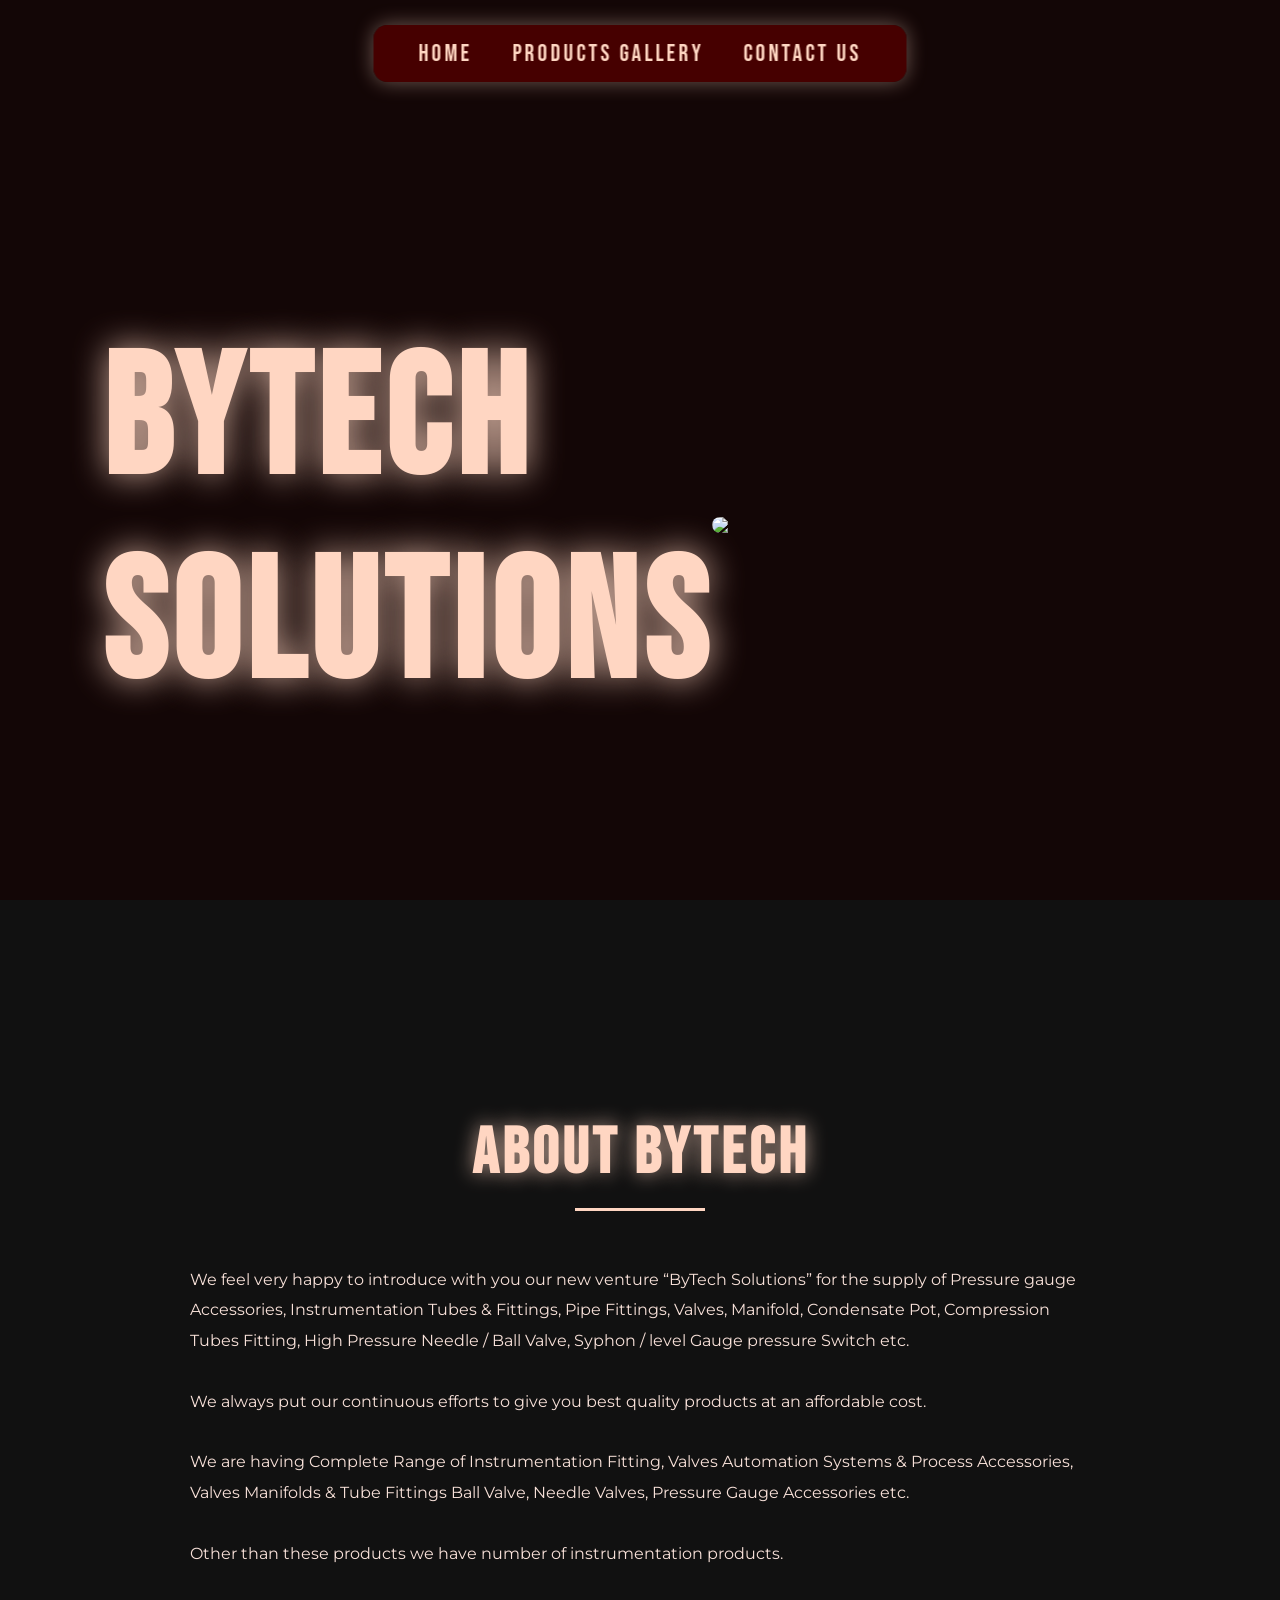
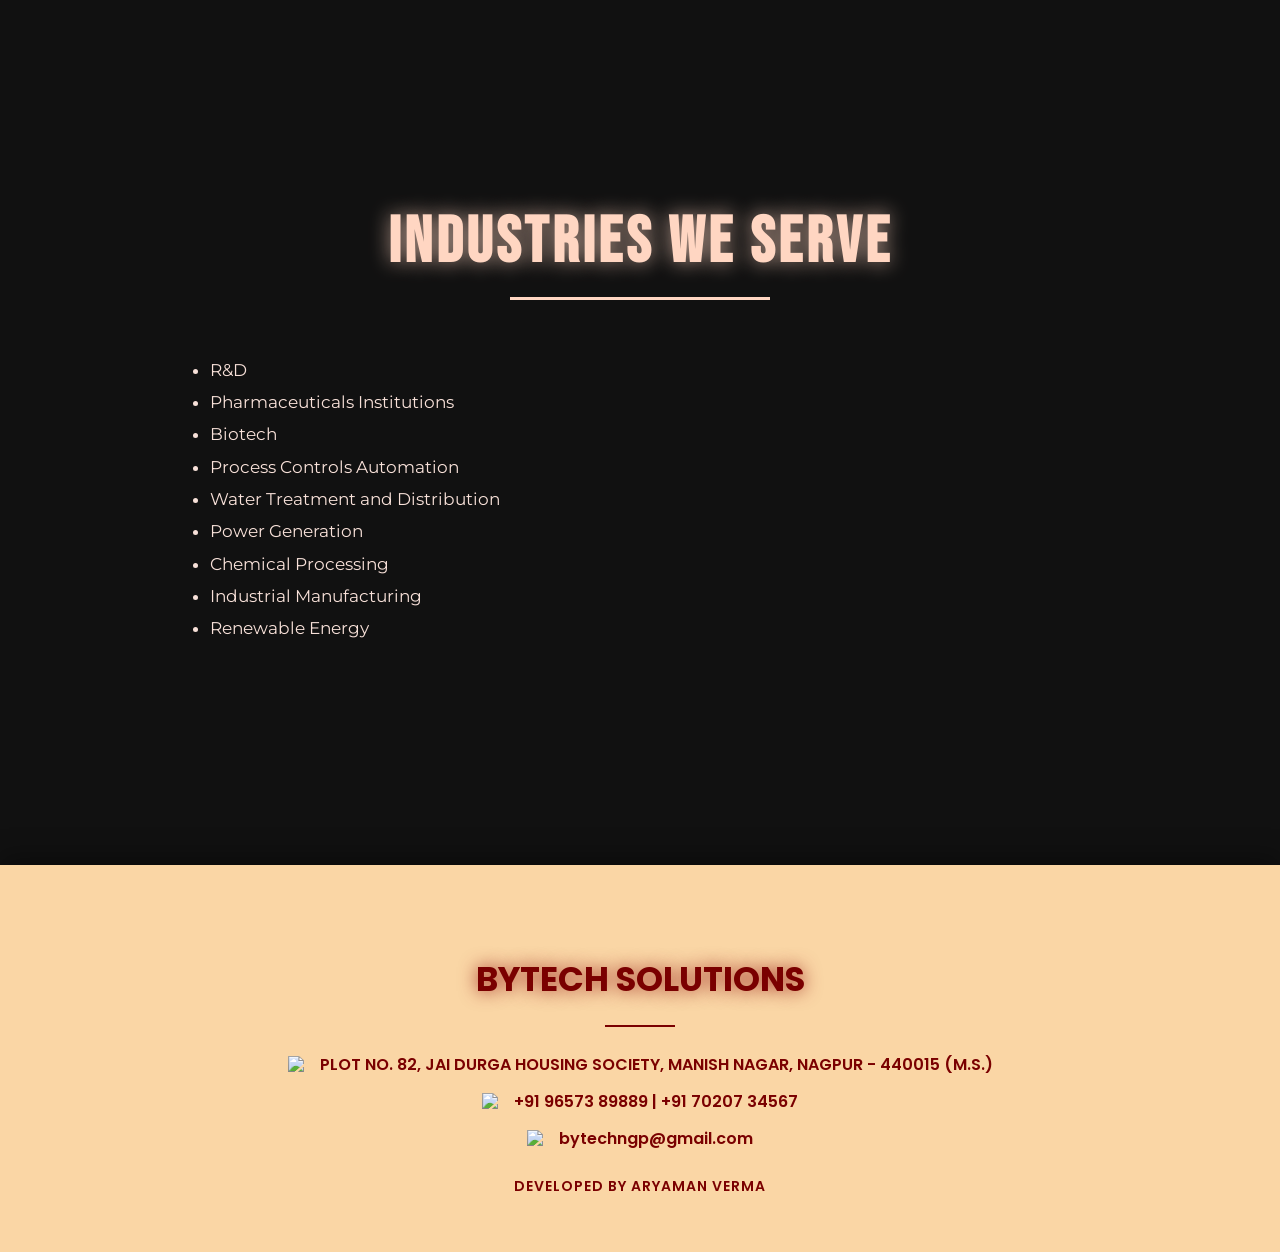
==== index.html @ 55065a3a "Add files via upload Fix project structure for Vercel deployment" ====
<!DOCTYPE html>
<html>
<head>
<title>BYTECH SOLUTIONS</title>
<link rel="stylesheet" href="style.css">
</head>

<body>

<video autoplay muted loop playsinline id="bg-video">
<source src="ByTech_bg.mp4" type="video/mp4">
</video>

<div class="navbar-container">
<div class="navbar">
<a href="index.html">HOME</a>
<a href="products.html">PRODUCTS GALLERY</a>
<a href="contact.html">CONTACT US</a>
</div>
</div>

<section class="hero">

<div>
<h1>BYTECH<br>SOLUTIONS</h1>
</div>

<img src="images/ByTech_logo.jpg">

</section>

<section class="section">

<h2>ABOUT BYTECH</h2>

<p style="max-width:900px;margin:auto;line-height:1.9">

We feel very happy to introduce with you our new venture “ByTech Solutions” for the supply of Pressure gauge Accessories, Instrumentation Tubes & Fittings, Pipe Fittings, Valves, Manifold, Condensate Pot, Compression Tubes Fitting, High Pressure Needle / Ball Valve, Syphon / level Gauge pressure Switch etc.

<br><br>

We always put our continuous efforts to give you best quality products at an affordable cost.

<br><br>

We are having Complete Range of Instrumentation Fitting, Valves Automation Systems & Process Accessories, Valves Manifolds & Tube Fittings Ball Valve, Needle Valves, Pressure Gauge Accessories etc.

<br><br>

Other than these products we have number of instrumentation products.

</p>

</section>

<section class="section">

<h2 class="long-underline">INDUSTRIES WE SERVE</h2>

<ul>
<li>R&D</li>
<li>Pharmaceuticals Institutions</li>
<li>Biotech</li>
<li>Process Controls Automation</li>
<li>Water Treatment and Distribution</li>
<li>Power Generation</li>
<li>Chemical Processing</li>
<li>Industrial Manufacturing</li>
<li>Renewable Energy</li>
</ul>

</section>

<div class="footer">

<h3>BYTECH SOLUTIONS</h3>

<div class="footer-divider"></div>

<div class="footer-item">
<img src="images/maps.jpg">
<span>PLOT NO. 82, JAI DURGA HOUSING SOCIETY, MANISH NAGAR, NAGPUR - 440015 (M.S.)</span>
</div>

<div class="footer-item">
<img src="images/call.jpg">
<span>+91 96573 89889 | +91 70207 34567</span>
</div>

<div class="footer-item">
<img src="images/mail.jpg">
<span>bytechngp@gmail.com</span>
</div>

<div class="footer-dev">
DEVELOPED BY ARYAMAN VERMA
</div>

</div>

<script src="script.js"></script>

</body>
</html>
---- style.css ----
@import url('https://fonts.googleapis.com/css2?family=Bebas+Neue&family=Montserrat:wght@300;400;500&family=Poppins:wght@400;600;700&display=swap');

body{
margin:0;
font-family:'Montserrat',sans-serif;
background:#111;
color:#F8E1D9;
overflow-x:hidden;
}

/* VIDEO BACKGROUND */

#bg-video{
position:fixed;
inset:0;
width:100%;
height:100%;
object-fit:cover;
z-index:-2;
}

body::after{
content:"";
position:fixed;
inset:0;
background:rgba(20,0,0,0.65);
z-index:-1;
}

/* NAVBAR */

.navbar-container{
position:fixed;
top:25px;
left:50%;
transform:translateX(-50%);
background:rgba(80,0,0,0.85);
padding:14px 45px;
border-radius:14px;
backdrop-filter:blur(6px);
box-shadow:0 0 20px rgba(255,214,194,.4);
z-index:100;
}

.navbar{
display:flex;
gap:40px;
align-items:center;
}

.navbar a{
font-family:'Bebas Neue',sans-serif;
color:#FFD6C2;
letter-spacing:3px;
font-size:24px;
text-decoration:none;
position:relative;
transition:.3s;
}

.navbar a::after{
content:"";
position:absolute;
left:0;
bottom:-6px;
width:0%;
height:2px;
background:#FFD6C2;
transition:.3s;
}

.navbar a:hover{
transform:translateY(-5px);
text-shadow:0 0 12px #FFD6C2;
}

.navbar a:hover::after{
width:100%;
}

/* SMALL LOGO */

.logo-small{
position:fixed;
top:18px;
left:30px;
width:130px;
z-index:120;
}

.logo-small img{
width:100%;
}

/* HERO */

.hero{
display:grid;
grid-template-columns:1fr 1fr;
align-items:center;
padding:180px 8% 100px;
}

.hero h1{
font-family:'Bebas Neue',sans-serif;
font-size:170px;
letter-spacing:6px;
color:#FFD6C2;
text-shadow:0 0 35px rgba(255,214,194,.8);
}

.hero img{
width:140%;
max-width:720px;
border-radius:14px;
transition:.4s;
}

.hero img:hover{
transform:scale(1.05);
}

/* SECTIONS */

.section{
padding:90px 8%;
}

.section h2{
font-family:'Bebas Neue',sans-serif;
font-size:65px;
text-align:center;
letter-spacing:4px;
color:#FFD6C2;
text-shadow:0 0 20px rgba(255,214,194,.7);
}

.section h2::after{
content:"";
display:block;
width:130px;
height:3px;
background:#FFD6C2;
margin:15px auto 0;
}

.section h2.long-underline::after{
width:260px;
}

.section ul{
max-width:900px;
margin:30px auto;
line-height:1.9;
font-size:17px;
}

/* PRODUCTS */

.grid{
display:grid;
grid-template-columns:repeat(3,1fr);
gap:35px;
margin-top:40px;
}

.card{
background:rgba(255,255,255,.06);
padding:22px;
border-radius:14px;
text-align:center;
transition:.3s;
}

.card:hover{
transform:translateY(-10px) scale(1.04);
box-shadow:0 0 25px rgba(255,214,194,.5);
}

.card img{
width:100%;
height:230px;
object-fit:cover;
border-radius:10px;
margin-bottom:12px;
}

/* CONTACT */

.contact-wrapper{
max-width:850px;
margin:50px auto;
background:rgba(0,0,0,.45);
padding:45px;
border-radius:14px;
}

.contact-wrapper input,
.contact-wrapper textarea{
width:100%;
padding:14px;
margin-bottom:18px;
border:none;
border-radius:8px;
background:rgba(255,255,255,.1);
color:white;
}

.contact-wrapper button{
width:100%;
padding:16px;
background:#FFD6C2;
border:none;
border-radius:8px;
font-weight:bold;
cursor:pointer;
}

/* FOOTER */

.footer{
background:#FAD6A5;
text-align:center;
padding:55px 20px;
margin-top:100px;
box-shadow:0 -8px 25px rgba(0,0,0,.35);
opacity:0;
transform:translateY(40px);
transition:all 1s ease;
}

.footer.visible{
opacity:1;
transform:translateY(0);
}

.footer h3{
font-family:'Poppins',sans-serif;
font-size:34px;
font-weight:700;
color:#7A0000;
text-shadow:0 0 18px rgba(139,0,0,.8);
margin-bottom:20px;
}

.footer-divider{
width:70px;
height:2px;
background:#7A0000;
margin:15px auto 25px;
}

.footer-item{
display:flex;
justify-content:center;
align-items:center;
gap:12px;
margin:12px 0;
font-family:'Poppins',sans-serif;
font-weight:600;
color:#7A0000;
}

.footer-item img{
width:20px;
transition:.3s;
}

.footer-item img:hover{
transform:scale(1.15);
filter:drop-shadow(0 0 6px #7A0000);
}

.footer-dev{
margin-top:25px;
font-family:'Poppins',sans-serif;
font-size:14px;
color:#7A0000;
font-weight:600;
letter-spacing:1px;
}

@media(max-width:900px){

.hero{
grid-template-columns:1fr;
text-align:center;
}

.hero h1{
font-size:90px;
}

.grid{
grid-template-columns:1fr;
}

}
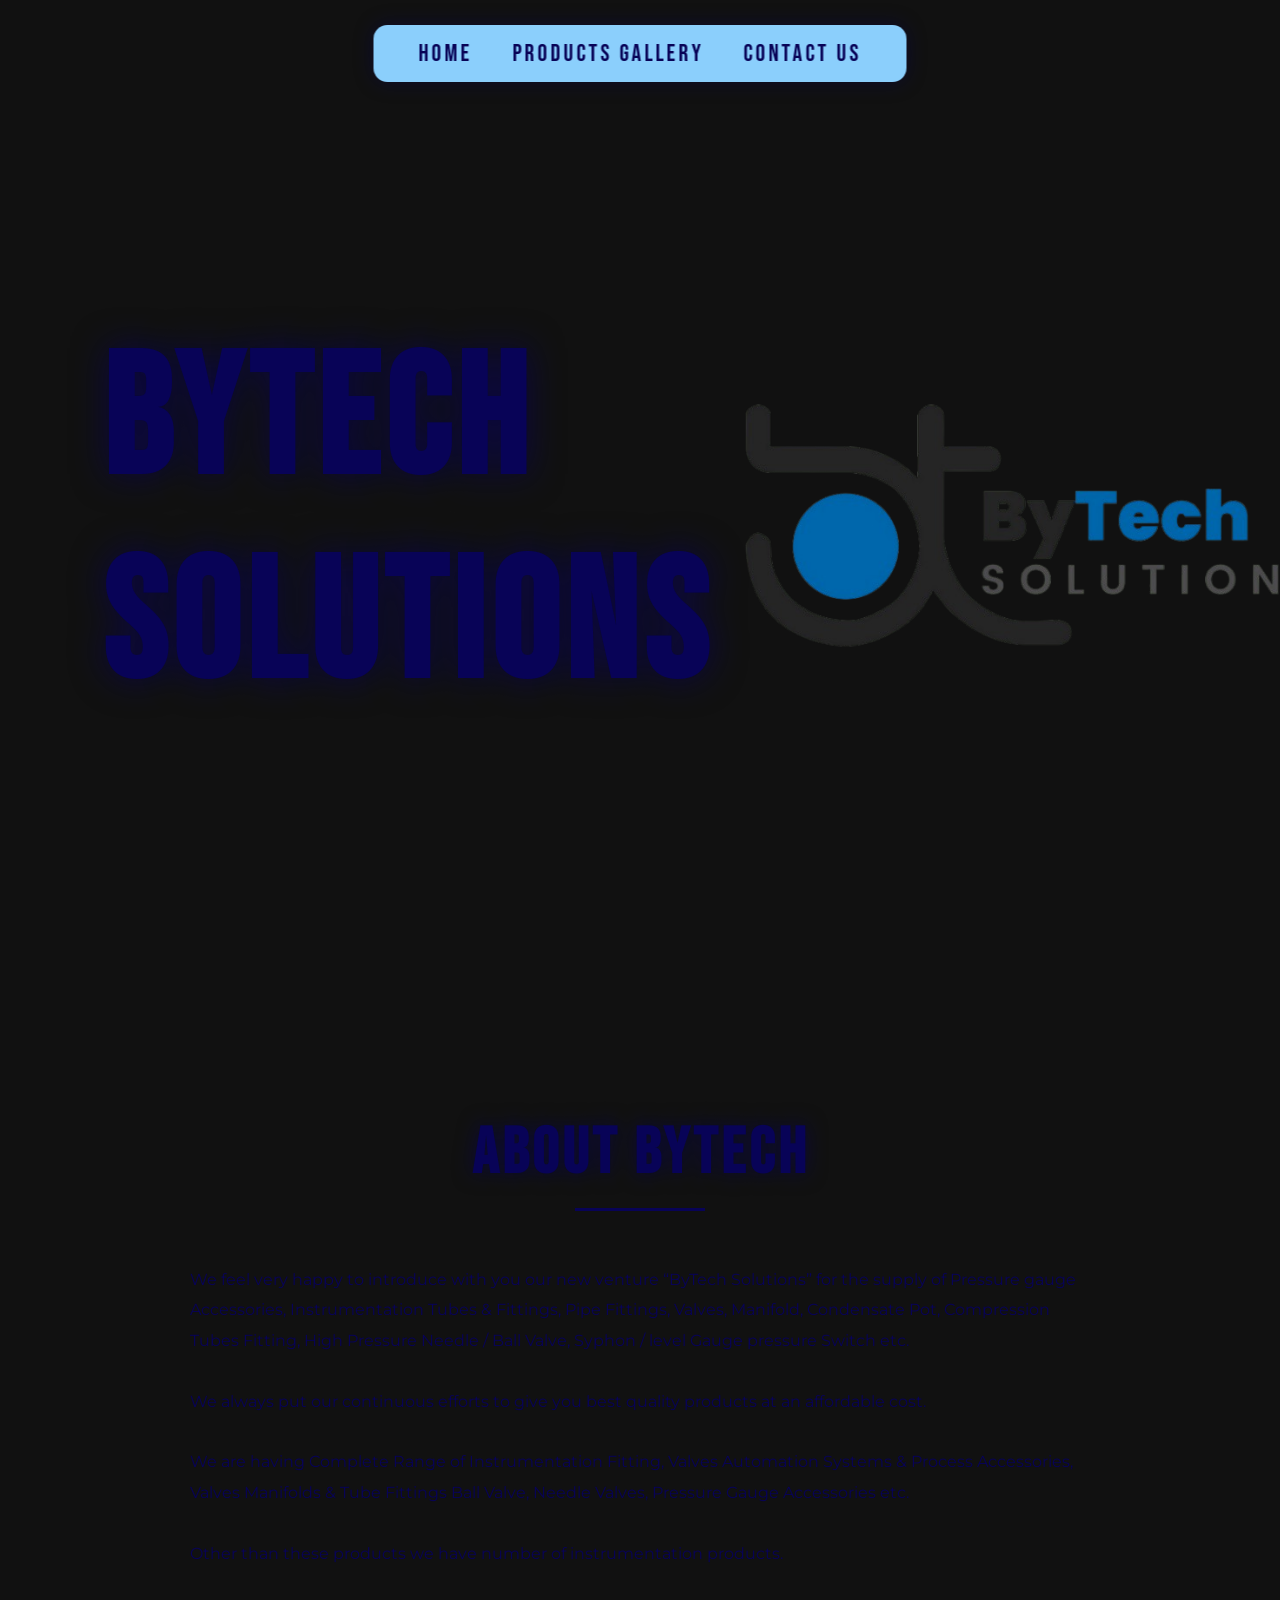
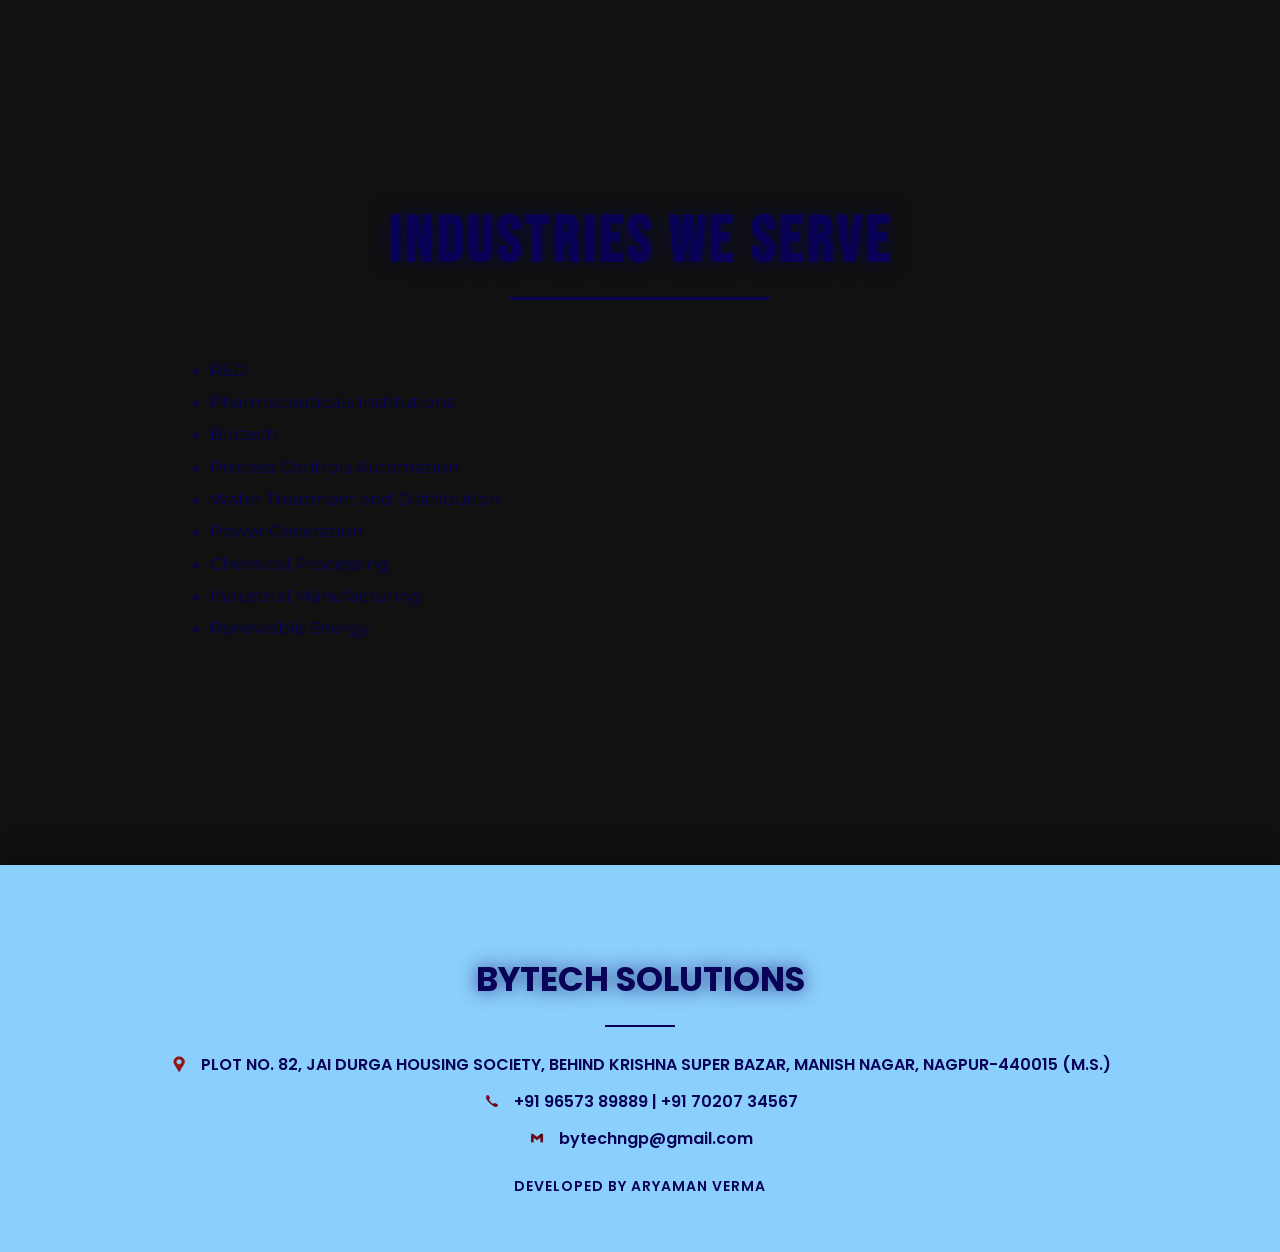
==== commit 9fda8a80: "Updated UI with new theme, video and logo" ====
--- a/index.html
+++ b/index.html
@@ -8,7 +8,7 @@
 <body>
 
 <video autoplay muted loop playsinline id="bg-video">
-<source src="ByTech_bg.mp4" type="video/mp4">
+<source src="ByTech_bgv2.mp4" type="video/mp4">
 </video>
 
 <div class="navbar-container">
@@ -20,13 +20,10 @@
 </div>
 
 <section class="hero">
-
 <div>
 <h1>BYTECH<br>SOLUTIONS</h1>
 </div>
-
-<img src="images/ByTech_logo.jpg">
-
+<img src="images/ByTech_logov2.jpg">
 </section>
 
 <section class="section">
@@ -79,7 +76,7 @@
 
 <div class="footer-item">
 <img src="images/maps.jpg">
-<span>PLOT NO. 82, JAI DURGA HOUSING SOCIETY, MANISH NAGAR, NAGPUR - 440015 (M.S.)</span>
+<span>PLOT NO. 82, JAI DURGA HOUSING SOCIETY, BEHIND KRISHNA SUPER BAZAR, MANISH NAGAR, NAGPUR-440015 (M.S.)</span>
 </div>
 
 <div class="footer-item">
--- a/style.css
+++ b/style.css
@@ -4,11 +4,11 @@
 margin:0;
 font-family:'Montserrat',sans-serif;
 background:#111;
-color:#F8E1D9;
+color:#080357;
 overflow-x:hidden;
 }
 
-/* VIDEO BACKGROUND */
+/* VIDEO */
 
 #bg-video{
 position:fixed;
@@ -19,13 +19,7 @@
 z-index:-2;
 }
 
-body::after{
-content:"";
-position:fixed;
-inset:0;
-background:rgba(20,0,0,0.65);
-z-index:-1;
-}
+/* ❌ REMOVED DARK OVERLAY (FIXED ISSUE) */
 
 /* NAVBAR */
 
@@ -34,11 +28,11 @@
 top:25px;
 left:50%;
 transform:translateX(-50%);
-background:rgba(80,0,0,0.85);
+background:#8BCFFC;
 padding:14px 45px;
 border-radius:14px;
 backdrop-filter:blur(6px);
-box-shadow:0 0 20px rgba(255,214,194,.4);
+box-shadow:0 0 20px rgba(8,3,87,.4);
 z-index:100;
 }
 
@@ -50,7 +44,7 @@
 
 .navbar a{
 font-family:'Bebas Neue',sans-serif;
-color:#FFD6C2;
+color:#080357;
 letter-spacing:3px;
 font-size:24px;
 text-decoration:none;
@@ -65,20 +59,20 @@
 bottom:-6px;
 width:0%;
 height:2px;
-background:#FFD6C2;
+background:#080357;
 transition:.3s;
 }
 
 .navbar a:hover{
 transform:translateY(-5px);
-text-shadow:0 0 12px #FFD6C2;
+text-shadow:0 0 12px #080357;
 }
 
 .navbar a:hover::after{
 width:100%;
 }
 
-/* SMALL LOGO */
+/* LOGO */
 
 .logo-small{
 position:fixed;
@@ -105,8 +99,8 @@
 font-family:'Bebas Neue',sans-serif;
 font-size:170px;
 letter-spacing:6px;
-color:#FFD6C2;
-text-shadow:0 0 35px rgba(255,214,194,.8);
+color:#080357;
+text-shadow:0 0 35px rgba(8,3,87,.7);
 }
 
 .hero img{
@@ -120,7 +114,7 @@
 transform:scale(1.05);
 }
 
-/* SECTIONS */
+/* SECTION */
 
 .section{
 padding:90px 8%;
@@ -131,8 +125,8 @@
 font-size:65px;
 text-align:center;
 letter-spacing:4px;
-color:#FFD6C2;
-text-shadow:0 0 20px rgba(255,214,194,.7);
+color:#080357;
+text-shadow:0 0 20px rgba(8,3,87,.6);
 }
 
 .section h2::after{
@@ -140,7 +134,7 @@
 display:block;
 width:130px;
 height:3px;
-background:#FFD6C2;
+background:#080357;
 margin:15px auto 0;
 }
 
@@ -165,7 +159,7 @@
 }
 
 .card{
-background:rgba(255,255,255,.06);
+background:rgba(255,255,255,.08);
 padding:22px;
 border-radius:14px;
 text-align:center;
@@ -174,7 +168,7 @@
 
 .card:hover{
 transform:translateY(-10px) scale(1.04);
-box-shadow:0 0 25px rgba(255,214,194,.5);
+box-shadow:0 0 25px rgba(8,3,87,.5);
 }
 
 .card img{
@@ -190,7 +184,7 @@
 .contact-wrapper{
 max-width:850px;
 margin:50px auto;
-background:rgba(0,0,0,.45);
+background:rgba(0,0,30,.4);
 padding:45px;
 border-radius:14px;
 }
@@ -203,13 +197,14 @@
 border:none;
 border-radius:8px;
 background:rgba(255,255,255,.1);
+color:#080357;
+}
+
+.contact-wrapper button{
+width:100%;
+padding:16px;
+background:#080357;
 color:white;
-}
-
-.contact-wrapper button{
-width:100%;
-padding:16px;
-background:#FFD6C2;
 border:none;
 border-radius:8px;
 font-weight:bold;
@@ -219,7 +214,7 @@
 /* FOOTER */
 
 .footer{
-background:#FAD6A5;
+background:#8BCFFC;
 text-align:center;
 padding:55px 20px;
 margin-top:100px;
@@ -238,15 +233,15 @@
 font-family:'Poppins',sans-serif;
 font-size:34px;
 font-weight:700;
-color:#7A0000;
-text-shadow:0 0 18px rgba(139,0,0,.8);
+color:#080357;
+text-shadow:0 0 18px rgba(8,3,87,.7);
 margin-bottom:20px;
 }
 
 .footer-divider{
 width:70px;
 height:2px;
-background:#7A0000;
+background:#080357;
 margin:15px auto 25px;
 }
 
@@ -258,7 +253,7 @@
 margin:12px 0;
 font-family:'Poppins',sans-serif;
 font-weight:600;
-color:#7A0000;
+color:#080357;
 }
 
 .footer-item img{
@@ -268,31 +263,14 @@
 
 .footer-item img:hover{
 transform:scale(1.15);
-filter:drop-shadow(0 0 6px #7A0000);
+filter:drop-shadow(0 0 6px #080357);
 }
 
 .footer-dev{
 margin-top:25px;
 font-family:'Poppins',sans-serif;
 font-size:14px;
-color:#7A0000;
+color:#080357;
 font-weight:600;
 letter-spacing:1px;
-}
-
-@media(max-width:900px){
-
-.hero{
-grid-template-columns:1fr;
-text-align:center;
-}
-
-.hero h1{
-font-size:90px;
-}
-
-.grid{
-grid-template-columns:1fr;
-}
-
 }
